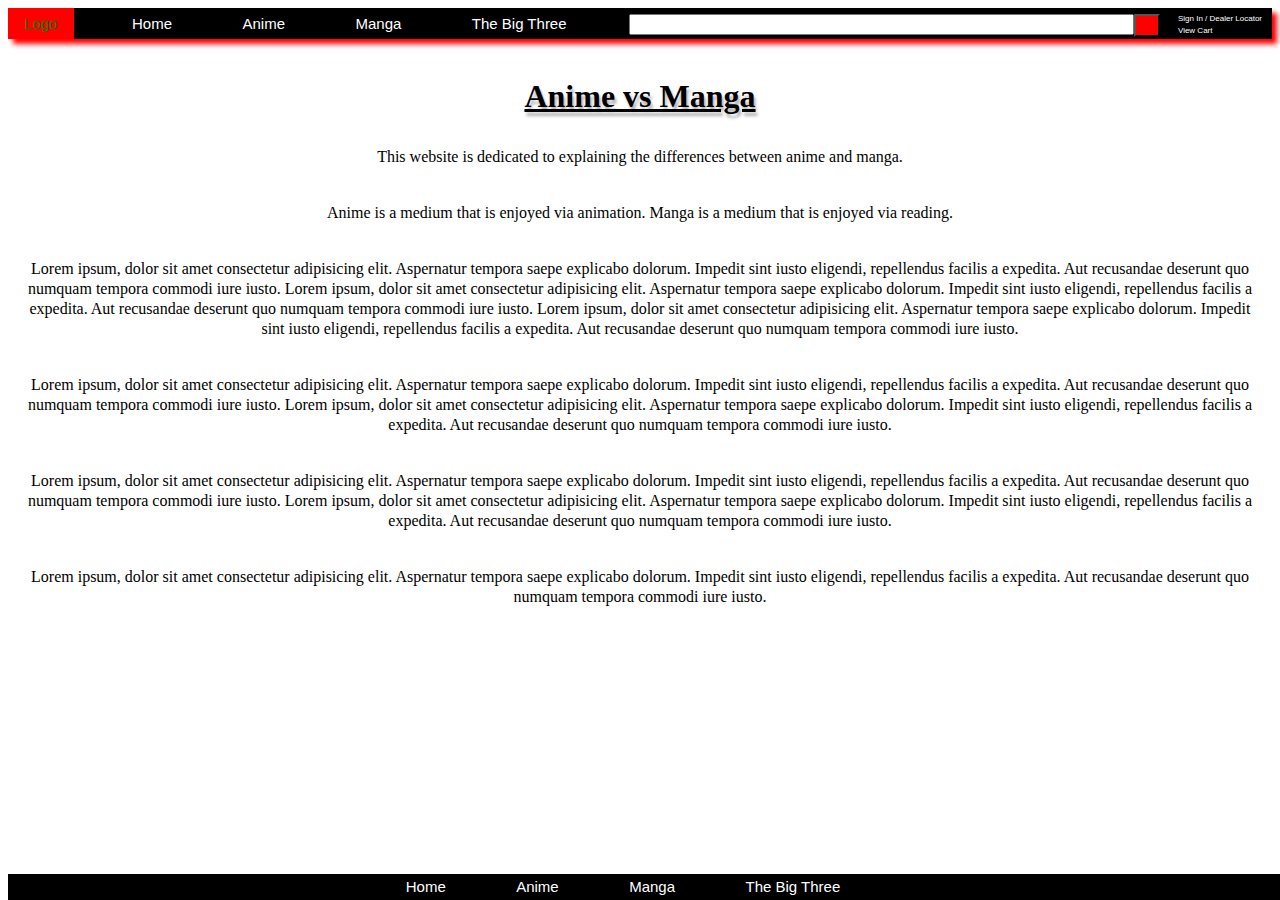
==== index.html @ 1c6706e7 "Initial upload of website code" ====
<!DOCTYPE html>
<html>

<head>
    <title>Website</title>
    <link rel="stylesheet" type="text/css" href="stylesheet.css">
</head>

<body>
    <div class="topnav">
        <a class="logo" href="">Logo</a>
        <a href="index.html active">Home</a>
        <a href="portfolio.html">Anime</a>
        <a href="contact.html">Manga</a>
        <a href="about-me.html">The Big Three</a>
        <div class="searchbar">
            <form>
                <input type="text" name="search" size="60">
                <button class="magnify" type="submit"><img
                        src="https://openclipart.org/image/800px/svg_to_png/213239/Search-icon.png" height="10px"
                        width="10px" /></button>
            </form>
        </div>

        <div class="right-nav">
            <a href="sign-in.html">Sign In / Dealer Locator</a>
        </div>

        <div class="view-cart">
            <a href="view-cart.html">View Cart<a href="#"><span><img class="image"
                            src="http://www.clker.com/cliparts/5/j/r/G/y/p/shopping-cart-icon.svg" height="10px"
                            width="10px" /></span></a>
        </div>

    </div>

    <br>

    <h1>Anime vs Manga</h1>

    <div class="text">
        <p style="text-align:center;">This website is dedicated to explaining the differences between anime and manga.
        </p>

        <p style="text-align:center;">Anime is a medium that is enjoyed via animation. Manga is a medium that is enjoyed
            via
            reading.</p>

        <p>Lorem ipsum, dolor sit amet consectetur adipisicing elit. Aspernatur tempora saepe explicabo dolorum. Impedit
            sint iusto eligendi, repellendus facilis a expedita. Aut recusandae deserunt quo numquam tempora commodi
            iure
            iusto. Lorem ipsum, dolor sit amet consectetur adipisicing elit. Aspernatur tempora saepe explicabo dolorum.
            Impedit sint iusto eligendi, repellendus facilis a expedita. Aut recusandae deserunt quo numquam tempora
            commodi
            iure iusto. Lorem ipsum, dolor sit amet consectetur adipisicing elit. Aspernatur tempora saepe explicabo
            dolorum. Impedit sint iusto eligendi, repellendus facilis a expedita. Aut recusandae deserunt quo numquam
            tempora commodi iure iusto.</p>

        <p>Lorem ipsum, dolor sit amet consectetur adipisicing elit. Aspernatur tempora saepe
            explicabo dolorum. Impedit sint iusto eligendi, repellendus facilis a expedita. Aut recusandae deserunt quo
            numquam tempora commodi iure iusto. Lorem ipsum, dolor sit amet consectetur adipisicing elit. Aspernatur
            tempora
            saepe explicabo dolorum. Impedit sint iusto eligendi, repellendus facilis a expedita. Aut recusandae
            deserunt
            quo numquam tempora commodi iure iusto.</p>

        <p>Lorem ipsum, dolor sit amet consectetur adipisicing elit. Aspernatur
            tempora saepe explicabo dolorum. Impedit sint iusto eligendi, repellendus facilis a expedita. Aut recusandae
            deserunt quo numquam tempora commodi iure iusto. Lorem ipsum, dolor sit amet consectetur adipisicing elit.
            Aspernatur tempora saepe explicabo dolorum. Impedit sint iusto eligendi, repellendus facilis a expedita. Aut
            recusandae deserunt quo numquam tempora commodi iure iusto.</p>

        <p>Lorem ipsum, dolor sit amet consectetur adipisicing
            elit. Aspernatur tempora saepe explicabo dolorum. Impedit sint iusto eligendi, repellendus facilis a
            expedita.
            Aut recusandae deserunt quo numquam tempora commodi iure iusto.</p>
    </div>



    <br>

    <footer>
        <div>
            <a href="index.html active">Home</a>
            <a href="portfolio.html">Anime</a>
            <a href="contact.html">Manga</a>
            <a href="about-me.html">The Big Three</a>
        </div>
    </footer>



</body>

</html>
---- stylesheet.css ----
.topnav {
    background-color: black;
    text-align: left;
    line-height: 15px;
    position: relative;
    font-family: Arial, Helvetica, sans-serif;
    box-shadow: 5px 5px 5px red;
}

.right-nav {
    display: inline;
    text-align: right;
    float: right;
    position: relative;
    font-family: Arial, Helvetica, sans-serif;
}

.view-cart {
    display: inline;
    text-align: right;
    float: right;
    position: relative;
    clear: none;
    font-family: Arial, Helvetica, sans-serif;
}

.topnav a {
    display: inline-block;
    padding: 0 10px 0 10px;
    font-size: 15px;
    position: relative;
    margin-right: 50px;
    margin-left: 0;
    text-decoration: none;
    color: #fff;
    padding: 8px;
}

.right-nav a {
    font-size: 8px;
    text-decoration: none;
    color: #fff;
    padding: 0 10px 0 10px;
    margin-right: 0;
    position: relative;
}

.view-cart a {
    display: inline;
    font-size: 8px;
    text-decoration: none;
    color: #fff;
    padding: 0 10px 0 10px;
    margin-right: 0;
    position: absolute;
    white-space: nowrap;
    margin-top: 15px;
}

.searchbar {
    display: inline-block;
}

.cart {
    margin-top: 8px;
    color: rgba(255, 255, 255, 0.9)
}

.topnav a:hover {
    color: blueviolet;
}

.magnify {
   position: absolute;
   margin-bottom: 2px;
   padding-top: 2px;
   padding-bottom: 2px;
   background-color: red;
}

.logo {
    background-color: red;
    float: left;
    position: fixed;
    width: 50px;
    text-align: center;
}

h1 {
    text-align: center;
    text-decoration: underline;
    text-shadow: 2px 4px 3px rgba(0,0,0,0.3);
}

h2 {
    text-align: center;
    text-shadow: 2px 4px 3px rgba(0,0,0,0.3);
}

img {
    -webkit-filter: grayscale(1) invert(1);
    filter: grayscale(1) invert(1);
}

.image {
    float: right;
    position: relative;
    margin-left: 40px;
}

footer {
    background-color: black;
    text-align: center;
    line-height: 10px;
    position: fixed;
    bottom: 0;
    width: 100%;
    font-family: Arial, Helvetica, sans-serif;
}

footer a, footer p {
    display: inline-block;
    padding: 0 10px 0 10px;
    font-size: 15px;
    position: relative;
    margin-right: 50px;
    margin-left: 0;
    text-decoration: none;
    color: #fff;
    padding: 8px;
}

footer a:hover {
    color: red;
}

.name {
    text-align: center;
}

a:visited {
    color: green;
}

p {
    color: #000;
    font-size: 16px;
    line-height: 1.25em;
    padding: 0 0 1em 0;
    text-align: center;
    padding: 10px;
    animation: 3s infinite alternate slidein;
}

ul {
    display: table;
    margin: 0 auto;
}

.google {
    font-family: 'Space Mono', monospace;
}

.google2 {
    font-family: 'Noto Sans', sans-serif;
}

.container {
    display: flex;
    flex-direction: row;
    justify-content: space-evenly;
    align-items: left;
    text-align: center;
    min-height: 100vh;
}

.btn-1 {
    width: 100px;
    height: 30px;
    border: none;
    color: white;
    background-color: rgb(255, 0, 68);
    border-radius: 4px;
    box-shadow: inset 0 0 0 0 #f9e506;
    transition: ease-out 0.3s;
    outline: none;
    margin-top: 5px;
}

.btn-1:hover {
    box-shadow: inset 100px 0 0 0 #f9e506;
    cursor: pointer;
    color: black;
}

.password {
    margin-right: 20px;
}
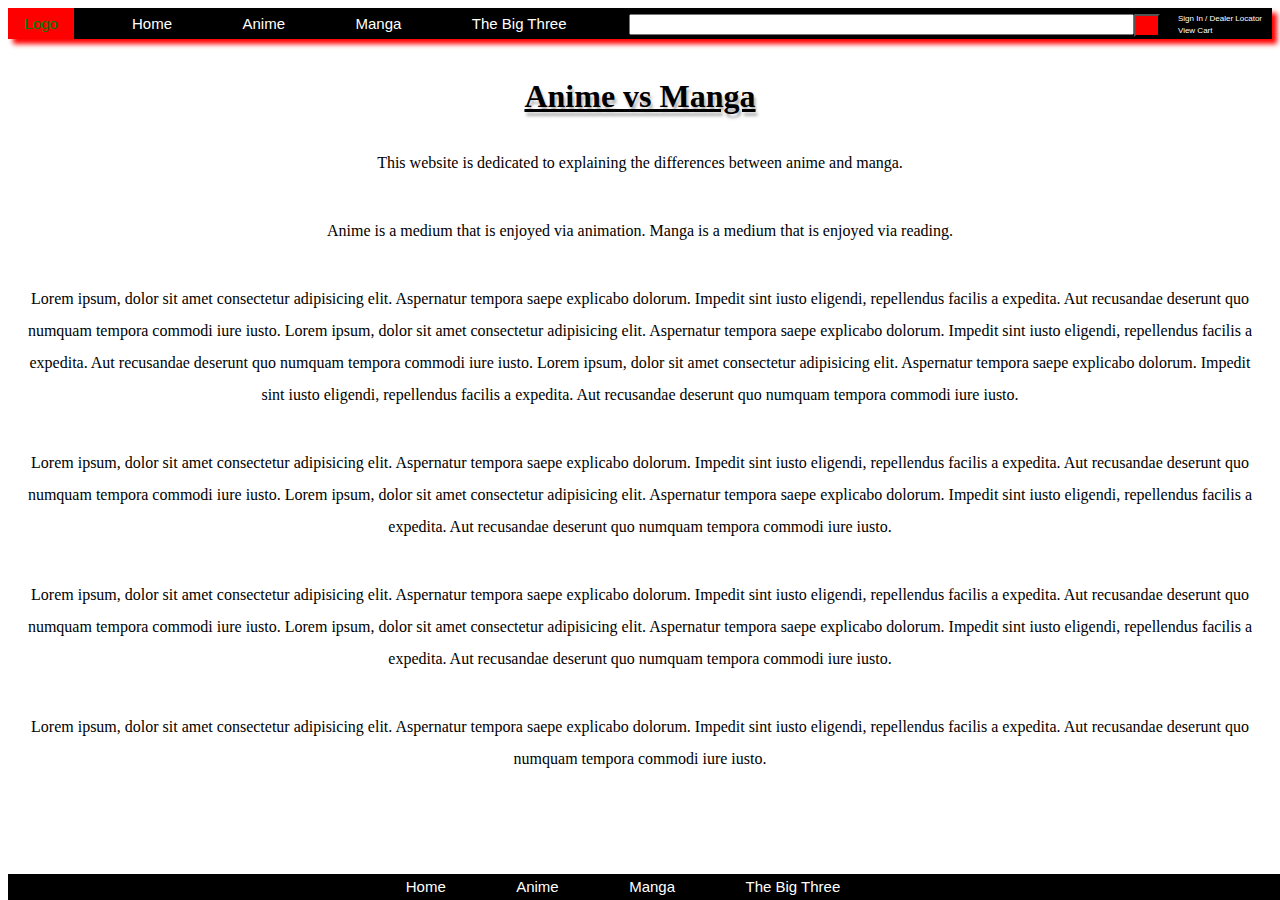
==== commit 4e2f3e11: "Add link for cart" ====
--- a/index.html
+++ b/index.html
@@ -27,7 +27,7 @@
         </div>
 
         <div class="view-cart">
-            <a href="view-cart.html">View Cart<a href="#"><span><img class="image"
+            <a href="view-cart.html">View Cart<a href="view-cart.html"><span><img class="image"
                             src="http://www.clker.com/cliparts/5/j/r/G/y/p/shopping-cart-icon.svg" height="10px"
                             width="10px" /></span></a>
         </div>
@@ -93,4 +93,4 @@
 
 </body>
 
-</html>+</html>
--- a/stylesheet.css
+++ b/stylesheet.css
@@ -145,11 +145,10 @@
 p {
     color: #000;
     font-size: 16px;
-    line-height: 1.25em;
+    line-height: 2;
     padding: 0 0 1em 0;
     text-align: center;
     padding: 10px;
-    animation: 3s infinite alternate slidein;
 }
 
 ul {
